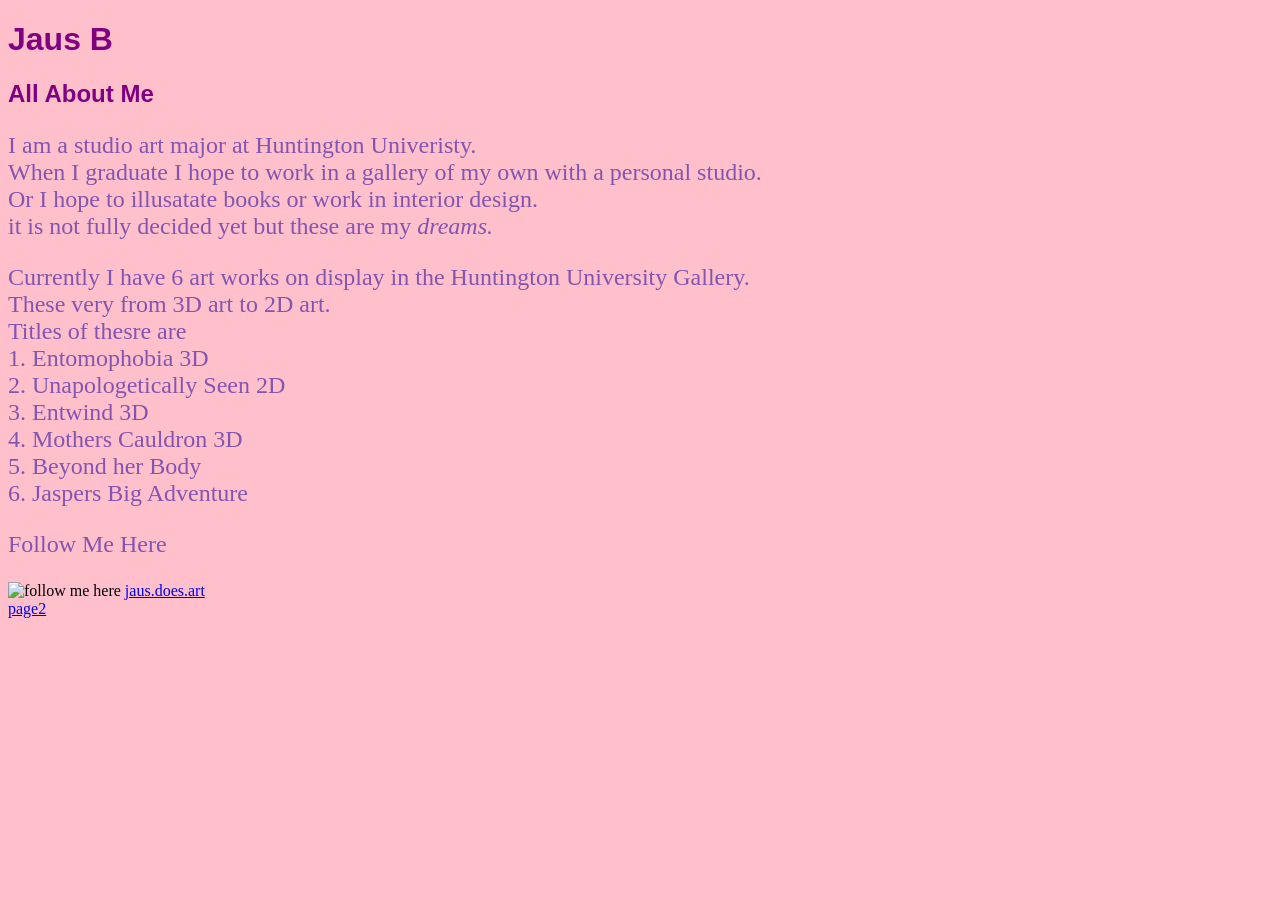
==== index.html @ 410032a3 "adding files" ====
<!doctype html>
<html lang="en">
    <head>
        <title>I AM JAUS</title>
         <link rel="stylesheet" type="text/css" href="style.css"/>
       
    </head>
    

    <body>
         <H1>Jaus B</H1> 
        <h2>All About Me</h2>
        <p>
            I am a studio art major at Huntington Univeristy. <br/>
            When I graduate I hope to work in a gallery of my own with a personal studio. <br/>
            Or I hope to illusatate books or work in interior design. <br/>
            it is not fully decided yet but these are my <em> dreams. </em>
        </p>
    
    <p>
        Currently I have 6 art works on display in the Huntington University Gallery. <br/>
        These very from 3D art to 2D art. <br/>
        Titles of thesre are <br/>
        1. Entomophobia 3D <br/>
        2. Unapologetically Seen 2D <br/>
        3. Entwind 3D <br/>
        4. Mothers Cauldron 3D <br/>
        5. Beyond her Body <br/>
        6. Jaspers Big Adventure
    </p>
    <p>Follow Me Here</p>

    <img src="images/qr.png" width="200" alt="follow me here" />

    <a href="https://www.instagram.com/jaus.does.art/"> jaus.does.art </a>

    <br />
    <a href="page2.html">page2</a>
        </body>
</html>
---- style.css ----
/*
Jaus Buck 
03/11/26
changing colors and fonts 
*/

h1 {
 font-family: "Comic Sans MS", Arial, sans-serif;
 color: purple;
}
h2 {
 font-family: "Comic Sans MS", Arial, sans-serif;
 color: purple;
}
p {
 color:#8255b0;
 font-size:18pt;
}
ol {
 list-style: upper-roman;
}

body {
 background-color: pink;
}

/* this is me I hope you enjoy */
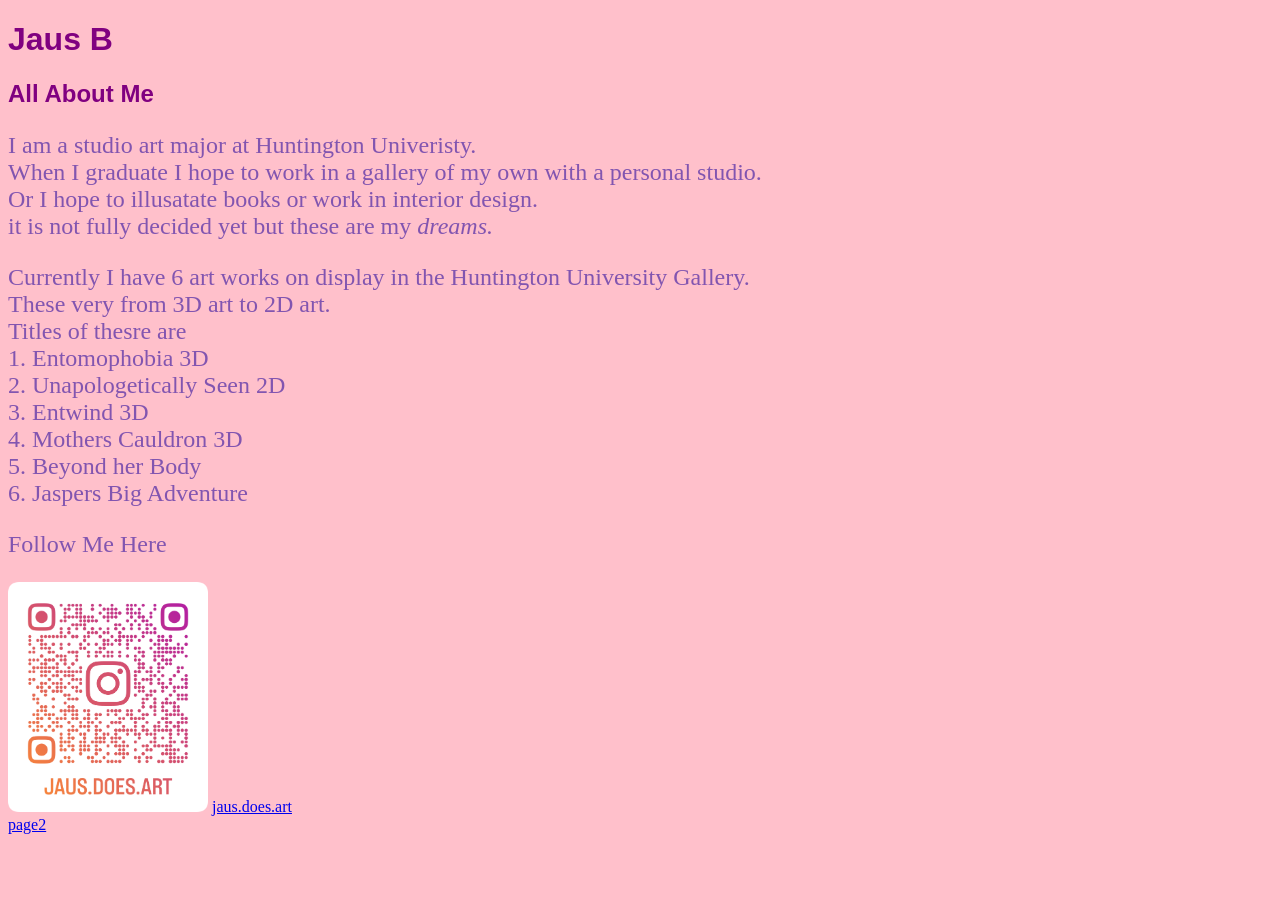
==== commit da460e28: "Update index.html" ====
--- a/index.html
+++ b/index.html
@@ -30,7 +30,7 @@
     </p>
     <p>Follow Me Here</p>
 
-    <img src="images/qr.png" width="200" alt="follow me here" />
+    <img src="qr.png" width="200" alt="follow me here" />
 
     <a href="https://www.instagram.com/jaus.does.art/"> jaus.does.art </a>
 
